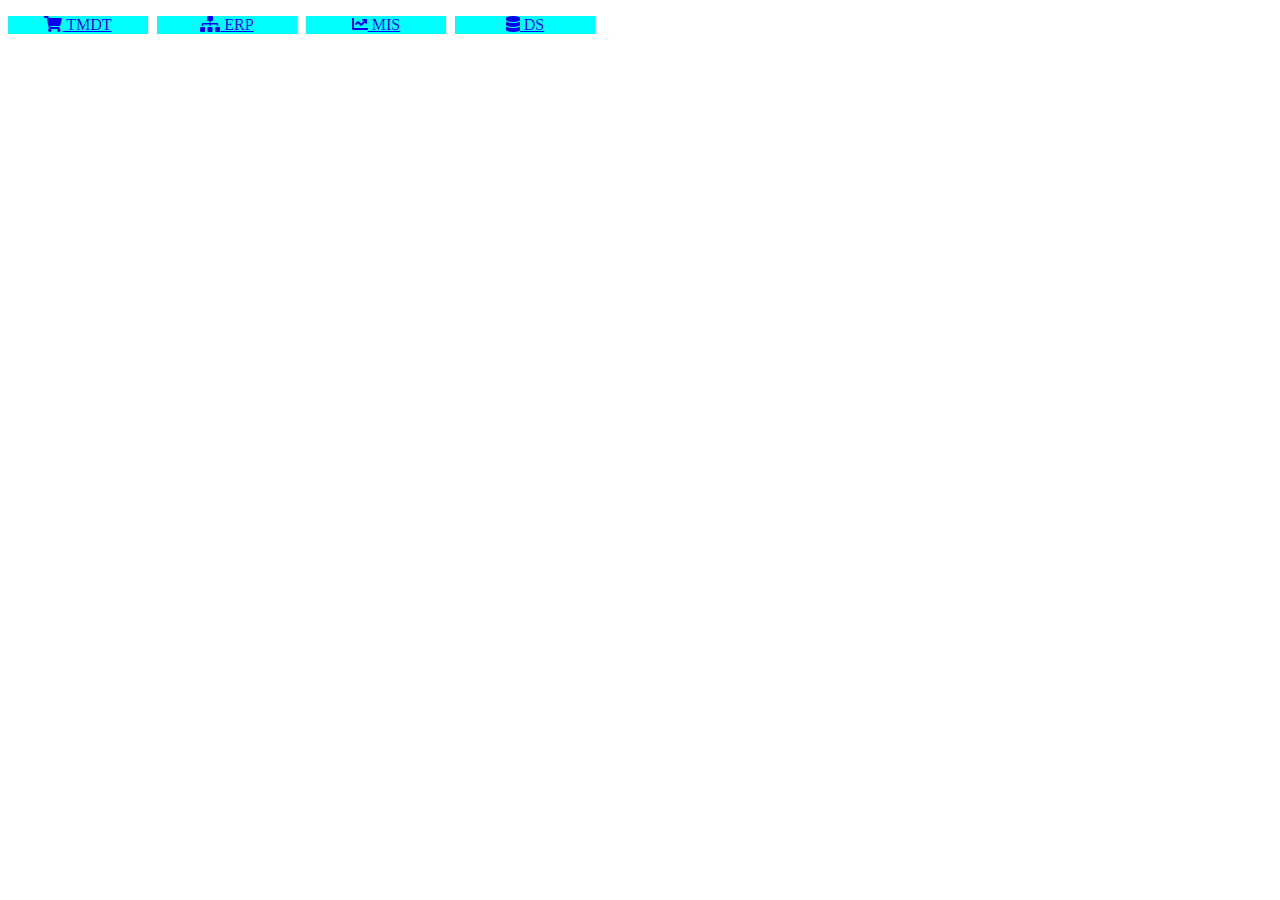
==== VeNha/baitap2.html @ 44d761f6 "updated" ====
<!DOCTYPE html>
<html lang="en">
<head>
    <meta charset="UTF-8">
    <meta name="viewport" content="width=device-width, initial-scale=1.0">
    <title>Document</title>
    <link rel="stylesheet" href="https://cdnjs.cloudflare.com/ajax/libs/font-awesome/5.15.4/css/all.min.css">
    <style>
ul {
    list-style-type: none;
    padding: 0;
  }

  li {
    display: inline-block;
    width: 140px;
    background-color: cyan;
    text-align: center;
    margin-right: 5px;
  }
    </style>
</head>
<body>
  <ul>
    <li><a href="#"><i class="fas fa-shopping-cart"></i> TMDT</a></li>
    <li><a href="#"><i class="fas fa-sitemap"></i> ERP</a></li>
    <li><a href="#"><i class="fas fa-chart-line"></i> MIS</a></li>
    <li><a href="#"><i class="fas fa-database"></i> DS</a></li>
  </ul>
</body>
</html>
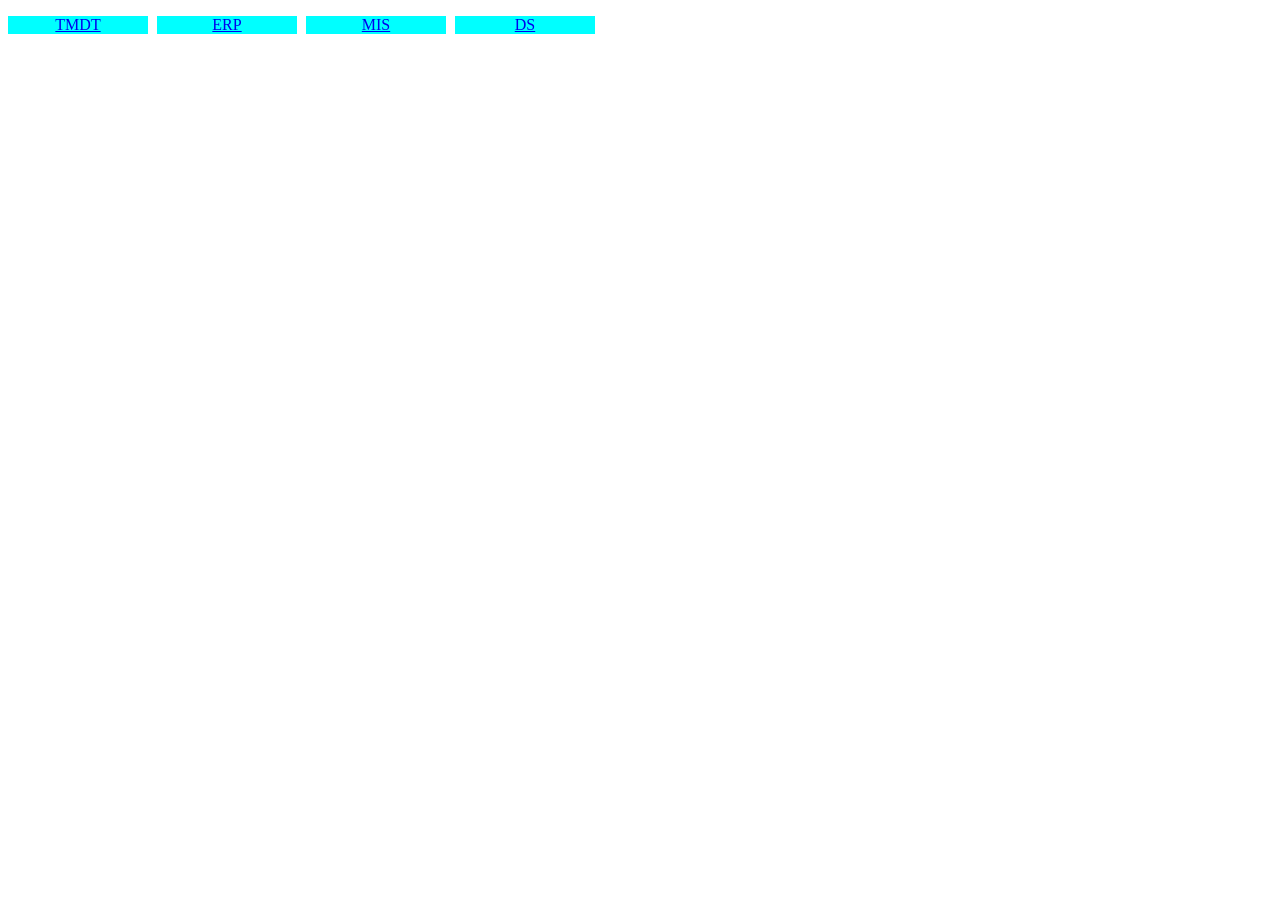
==== commit aaa20ac3: "upd" ====
--- a/VeNha/baitap2.html
+++ b/VeNha/baitap2.html
@@ -4,7 +4,6 @@
     <meta charset="UTF-8">
     <meta name="viewport" content="width=device-width, initial-scale=1.0">
     <title>Document</title>
-    <link rel="stylesheet" href="https://cdnjs.cloudflare.com/ajax/libs/font-awesome/5.15.4/css/all.min.css">
     <style>
 ul {
     list-style-type: none;
@@ -22,10 +21,10 @@
 </head>
 <body>
   <ul>
-    <li><a href="#"><i class="fas fa-shopping-cart"></i> TMDT</a></li>
-    <li><a href="#"><i class="fas fa-sitemap"></i> ERP</a></li>
-    <li><a href="#"><i class="fas fa-chart-line"></i> MIS</a></li>
-    <li><a href="#"><i class="fas fa-database"></i> DS</a></li>
+    <li><a href="#"> TMDT</a></li>
+    <li><a href="#"> ERP</a></li>
+    <li><a href="#"> MIS</a></li>
+    <li><a href="#"> DS</a></li>
   </ul>
 </body>
 </html>
